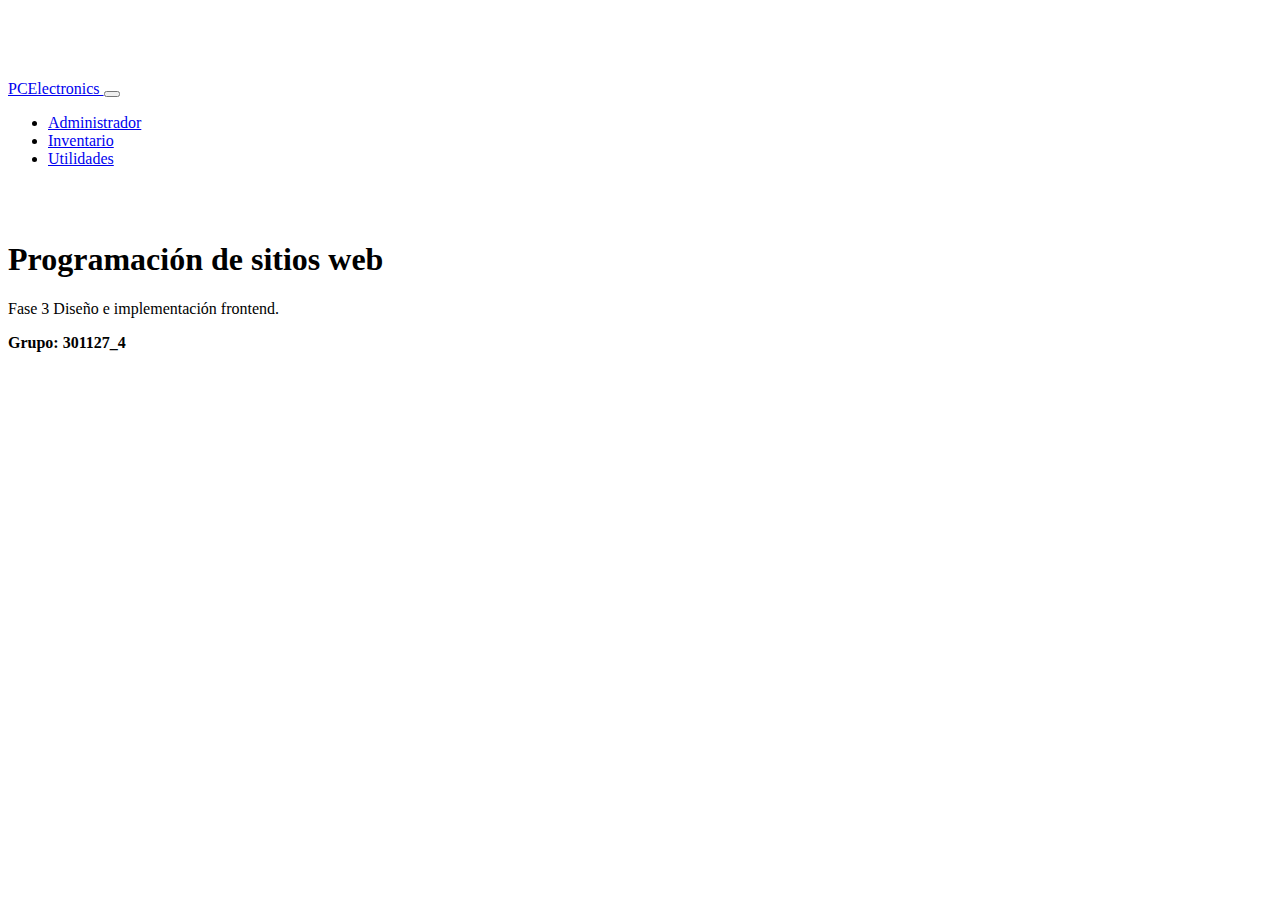
==== index.html @ 1e4ceed5 "Ajustes a Calculadora de Ventas y Conversor de de unidades" ====
<!DOCTYPE html>
<html lang="en">
<head>
    <meta charset="UTF-8">
    <meta http-equiv="X-UA-Compatible" content="IE=edge">
    <meta name="viewport" content="width=device-width, initial-scale=1.0">
    <link href="https://cdn.jsdelivr.net/npm/bootstrap@5.1.3/dist/css/bootstrap.min.css" rel="stylesheet" integrity="sha384-1BmE4kWBq78iYhFldvKuhfTAU6auU8tT94WrHftjDbrCEXSU1oBoqyl2QvZ6jIW3" crossorigin="anonymous">
    <link rel="stylesheet" href="https://cdnjs.cloudflare.com/ajax/libs/animate.css/4.1.1/animate.min.css" />
    <link rel="stylesheet" href="https://pro.fontawesome.com/releases/v5.10.0/css/all.css" integrity="sha384-AYmEC3Yw5cVb3ZcuHtOA93w35dYTsvhLPVnYs9eStHfGJvOvKxVfELGroGkvsg+p" crossorigin="anonymous"/>
    <link rel="stylesheet" href="css/styles.css">
    <title>App - PCElectronics</title>
</head>
<body>
    
    <nav class="navbar navbar-expand-md navbar-dark fixed-top bg-dark">
      <div class="container-fluid">
        <a class="navbar-brand" href="index.html">PCElectronics </a>
        <button class="navbar-toggler" type="button" data-bs-toggle="collapse" data-bs-target="#navbarCollapse" aria-controls="navbarCollapse" aria-expanded="false" aria-label="Toggle navigation">
          <span class="navbar-toggler-icon"></span>
        </button>
        <div class="collapse navbar-collapse" id="navbarCollapse">
          <ul class="navbar-nav me-auto mb-2 mb-md-0">
            <li class="nav-item">
              <a class="nav-link" href="admin.html">Administrador</a>
            </li>
            <li class="nav-item">
              <a class="nav-link" href="inventario.html">Inventario</a>
            </li>
            <li class="nav-item">
              <a class="nav-link" href="utilidad.html">Utilidades</a>
            </li>
          </ul>
        </div>
      </div>
    </nav>
    
    <main class="container">
      
        <div class="px-4 py-5 my-5 text-center">
            <i class="fas fa-laptop-code fa-9x animate__animated animate__bounce animate__repeat-2"></i><br><br>
            <h1 class="display-5 fw-bold">Programación de sitios web</h1>
            <div class="col-lg-6 mx-auto">
              <p class="lead mb-4">Fase 3 Diseño e implementación frontend.</p>
              <p><b>Grupo: 301127_4</b></p>              
            </div>
        </div>
 
    </main>
    
    <script src="https://cdn.jsdelivr.net/npm/bootstrap@5.1.3/dist/js/bootstrap.bundle.min.js" integrity="sha384-ka7Sk0Gln4gmtz2MlQnikT1wXgYsOg+OMhuP+IlRH9sENBO0LRn5q+8nbTov4+1p" crossorigin="anonymous"></script>

</body>
</html>
---- css/styles.css ----
/* Show it is fixed to the top */
body {
    padding-top: 4.5rem;
  }
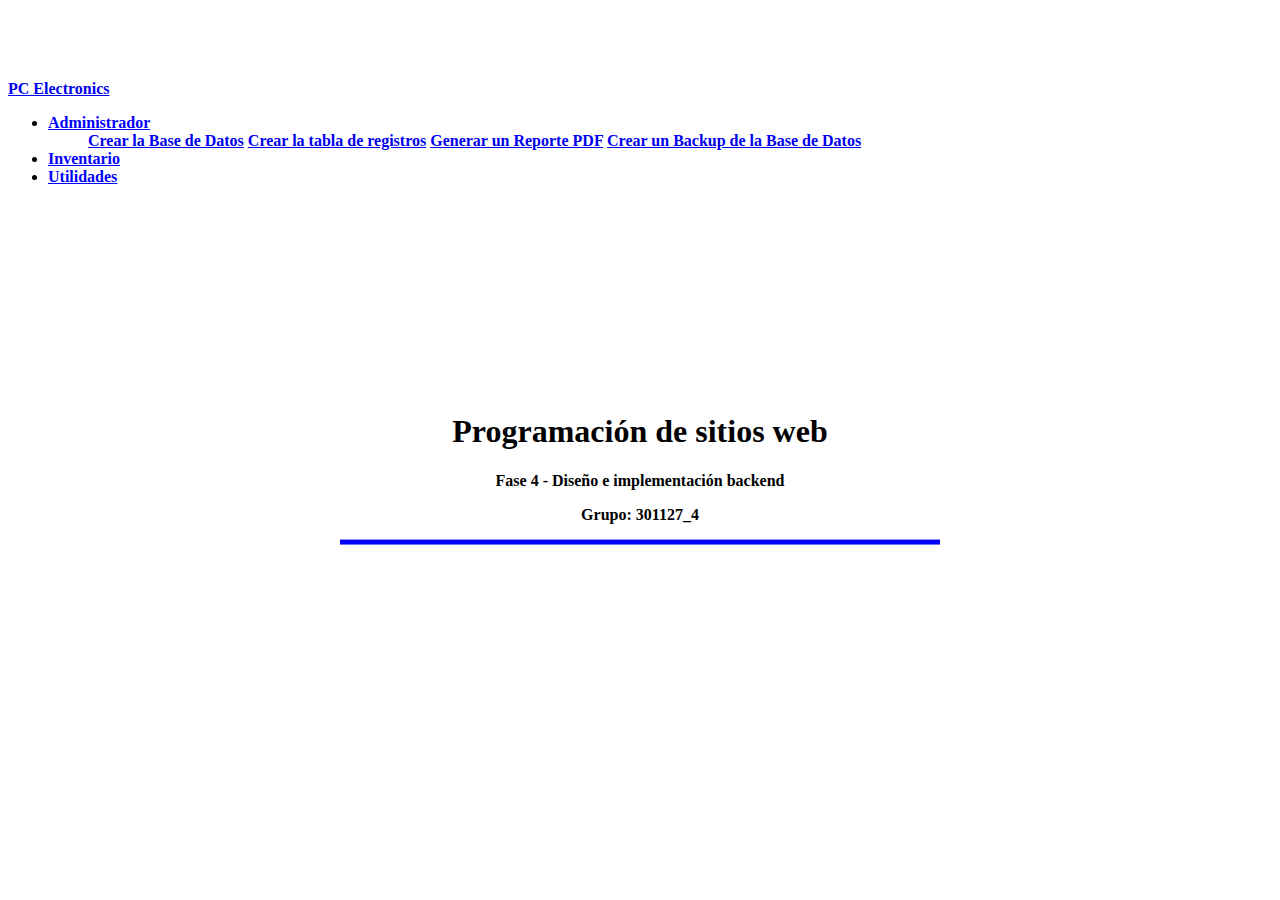
==== commit 18076651: "Funcionalidades de la fase 4 añadidos" ====
--- a/index.html
+++ b/index.html
@@ -8,40 +8,52 @@
     <link rel="stylesheet" href="https://cdnjs.cloudflare.com/ajax/libs/animate.css/4.1.1/animate.min.css" />
     <link rel="stylesheet" href="https://pro.fontawesome.com/releases/v5.10.0/css/all.css" integrity="sha384-AYmEC3Yw5cVb3ZcuHtOA93w35dYTsvhLPVnYs9eStHfGJvOvKxVfELGroGkvsg+p" crossorigin="anonymous"/>
     <link rel="stylesheet" href="css/styles.css">
-    <title>App - PCElectronics</title>
+    <title>Aplicativo - PC Electronics</title>
 </head>
 <body>
     
     <nav class="navbar navbar-expand-md navbar-dark fixed-top bg-dark">
+
       <div class="container-fluid">
-        <a class="navbar-brand" href="index.html">PCElectronics </a>
-        <button class="navbar-toggler" type="button" data-bs-toggle="collapse" data-bs-target="#navbarCollapse" aria-controls="navbarCollapse" aria-expanded="false" aria-label="Toggle navigation">
-          <span class="navbar-toggler-icon"></span>
-        </button>
-        <div class="collapse navbar-collapse" id="navbarCollapse">
+        <a class="navbar-brand" href="index.html">PC Electronics </a>
+
+        <div class="collapse navbar-collapse">
+
           <ul class="navbar-nav me-auto mb-2 mb-md-0">
-            <li class="nav-item">
-              <a class="nav-link" href="admin.html">Administrador</a>
-            </li>
+
+              <li class="nav-item dropdown">
+                  <a class="nav-link dropdown-toggle" href="#" id="navbarDrop" data-bs-toggle="dropdown"> Administrador</a>
+                  <ul class="dropdown-menu">
+                      <a class="dropdown-item" href="php/crear_DB.php">Crear la Base de Datos</a>
+                      <a class="dropdown-item" href="php/crear_Tabla.php">Crear la tabla de registros</a>
+                      <a class="dropdown-item" href="php/crear_PDF.php">Generar un Reporte PDF</a>
+                      <a class="dropdown-item" href="php/backup.php">Crear un Backup de la Base de Datos</a>
+                  </ul>
+              </li>
+
             <li class="nav-item">
               <a class="nav-link" href="inventario.html">Inventario</a>
             </li>
+
             <li class="nav-item">
               <a class="nav-link" href="utilidad.html">Utilidades</a>
             </li>
+
           </ul>
         </div>
       </div>
+
     </nav>
     
-    <main class="container">
-      
-        <div class="px-4 py-5 my-5 text-center">
-            <i class="fas fa-laptop-code fa-9x animate__animated animate__bounce animate__repeat-2"></i><br><br>
-            <h1 class="display-5 fw-bold">Programación de sitios web</h1>
-            <div class="col-lg-6 mx-auto">
-              <p class="lead mb-4">Fase 3 Diseño e implementación frontend.</p>
-              <p><b>Grupo: 301127_4</b></p>              
+    <main class="inicio">
+
+        <div class="contenedor-principal">
+            <div class="portada">
+                <i class="fas fa-database fa-7x animate__animated animate__pulse animate__repeat-3"></i>
+                <br><br>
+                <h1 class="titulo-principal">Programación de sitios web</h1>
+                <p class="descripción">Fase 4 - Diseño e implementación backend</p>
+                <p class="grupo">Grupo: 301127_4</p>
             </div>
         </div>
  
--- a/css/styles.css
+++ b/css/styles.css
@@ -1,4 +1,71 @@
-/* Show it is fixed to the top */
 body {
+    font-family: Poppins, Serif;
     padding-top: 4.5rem;
-  }+  }
+
+/*------------------Main---------------*/
+.inicio{
+    display: flex;
+}
+
+.portada{
+    width: 600px;
+    position: absolute;
+    top: 50%;
+    left: 50%;
+    transform: translate(-50%, -50%);
+    border-bottom: 5px solid blue;
+}
+.fa-database{
+    display: flex;
+    justify-content: center;
+}
+
+.titulo-principal{
+    text-align: center;
+    font-weight: bolder;
+}
+
+.descripción, .grupo{
+    text-align: center;
+    font-weight: bold;
+}
+
+.navbar{
+    font-weight: bold;
+}
+
+.nav-link{
+    font-weight: bold;
+    color: blue;
+}
+
+.nav-link:hover{
+    color: darkblue;
+}
+
+.row{
+    display: flex;
+    justify-content: center;
+    align-items: center;
+}
+
+.btn-primary{
+    background-color: blue;
+}
+
+.btn-primary:hover{
+    background-color: mediumblue;
+}
+
+.btn-primary:focus{
+    background-color: midnightblue;
+}
+
+.botones{
+    display: flex;
+    justify-content: center;
+    align-items: center;
+}
+
+
